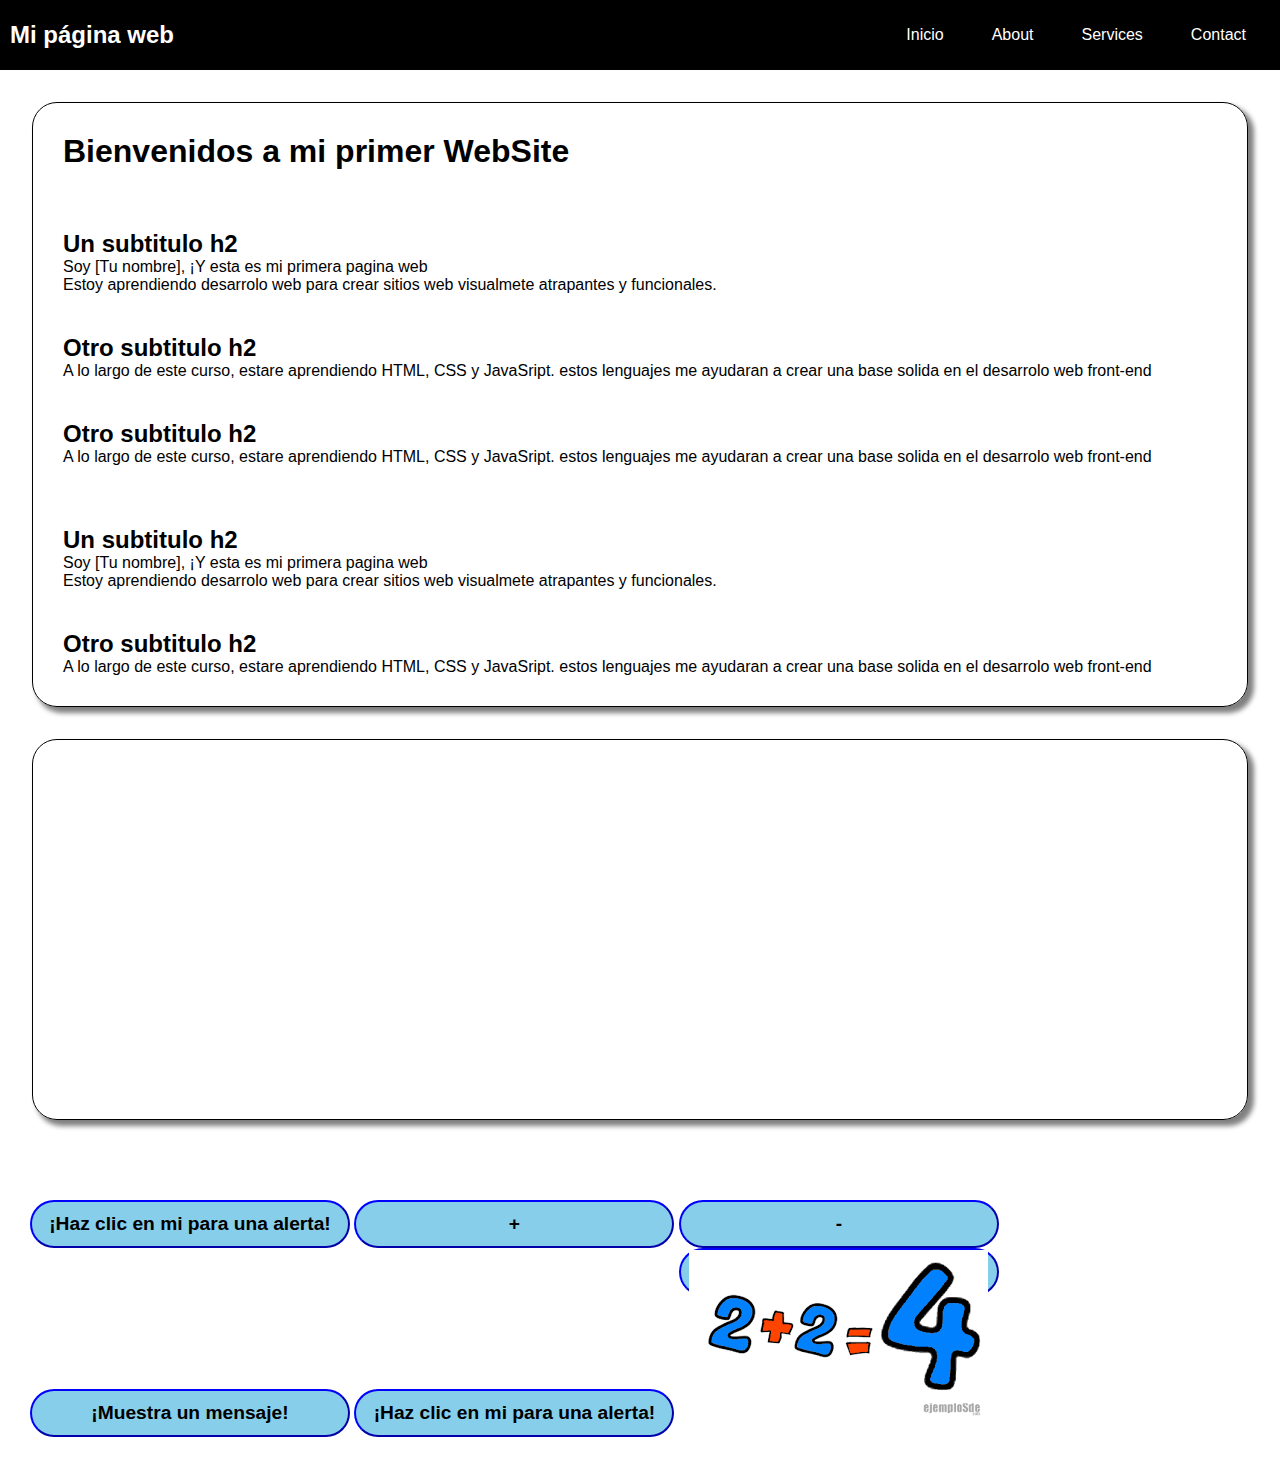
==== index.html @ c848f99b "Initial commit" ====
<!DOCTYPE html>
<html lang="es">
    <head>
        <meta charset="UTF-8" />
        <meta name="viewport" content="width=device-width, initial-scale=1.0" />
        <title>Document</title>
        <link rel="stylesheet" href="style.css" />
    </head>
    <body>
        <div class="container-nav">
            <nav class="navbar" role="navigation">
                <a href="index.html" class="brand"><h2>Mi página web</h2></a>
                <ul class="nav-links">
                    <li><a href="index.html">Inicio</a></li>
                    <li><a href="about.html">About</a></li>
                    <li><a href="servicios.html">Services</a></li>
                    <li><a href="contactos.html">Contact</a></li>
                </ul>
            </nav>
            <button class="button-menu-toggle">Menu</button>
        </div>
        <section id="Servicios"></section>
        <main class="container">
            <div class="row justify-content-center">
                <div class="column">
                    <h1>Bienvenidos a mi primer WebSite</h1>
                </div>
            </div>
            <div class="row">
                <div class="column">
                    <h2>Un subtitulo h2</h2>
                    <p>Soy [Tu nombre], ¡Y esta es mi primera pagina web</p>
                    <p>
                        Estoy aprendiendo desarrolo web para crear sitios web
                        visualmete atrapantes y funcionales.
                    </p>
                </div>
                <div class="column">
                    <h2>Otro subtitulo h2</h2>
                    <p>
                        A lo largo de este curso, estare aprendiendo HTML, CSS y
                        JavaSript. estos lenguajes me ayudaran a crear una base
                        solida en el desarrolo web front-end
                    </p>
                </div>
                <div class="column">
                    <h2>Otro subtitulo h2</h2>
                    <p>
                        A lo largo de este curso, estare aprendiendo HTML, CSS y
                        JavaSript. estos lenguajes me ayudaran a crear una base
                        solida en el desarrolo web front-end
                    </p>
                </div>
            </div>
            <div class="row">
                <div class="column">
                    <h2>Un subtitulo h2</h2>
                    <p>Soy [Tu nombre], ¡Y esta es mi primera pagina web</p>
                    <p>
                        Estoy aprendiendo desarrolo web para crear sitios web
                        visualmete atrapantes y funcionales.
                    </p>
                </div>
                <div class="column">
                    <h2>Otro subtitulo h2</h2>
                    <p>
                        A lo largo de este curso, estare aprendiendo HTML, CSS y
                        JavaSript. estos lenguajes me ayudaran a crear una base
                        solida en el desarrolo web front-end
                    </p>
                </div>
            </div>
        </main>
        <section class="container">
            <div class="row">
                <div class="column">
                    <iframe
                        width="560"
                        height="315"
                        src="https://www.youtube.com/embed/qWcwFMAqpME"
                        title="YouTube video player"
                        frameborder="0"
                        allow="accelerometer; autoplay; clipboard-write; encrypted-media; gyroscope; picture-in-picture; web-share"
                        allowfullscreen
                    ></iframe>
                </div>
            </div>
        </section>
        <section>
            <div class="row">
                <div class="column">
                    <a
                        class="btn"
                        href="https://google.com"
                        onclick="showAlertExit()"
                    >
                        <p>Booton link</p></a
                    >

                    <button onclick="showAlert()">
                        ¡Haz clic en mi para una alerta!
                    </button>
                    <button class="suma" onclick="suma(3,4)">+</button>
                    <button onclick="resta(7,9)">-</button>
                    <button onclick="mensajeError(`Esto es un mensaje 'X'`)">
                        ¡Muestra un mensaje!
                    </button>
                    <button onclick="showArreglo(['Jose', 'Maria', 'Pepe'])">
                        ¡Haz clic en mi para una alerta!
                    </button>
                    <button onclick="suma(2,2)">
                        <img
                            src="[data-uri]"
                            alt=""
                        />
                    </button>
                </div>
            </div>
        </section>
    </body>
    <script src="script.js"></script>
</html>
---- style.css ----
.container-nav {
    display: flex;
    padding: 10px;
    height: 50px;
    background-color: black;
}

h1 {
    font-size: 2rem;
}

/*  */
* {
    margin: 0px;
    padding: 0px;
    font-family: "Segoe UI", Tahoma, Geneva, Verdana, sans-serif;
}

.container {
    border: solid black 1px;
    border-radius: 25px;
    margin: 2rem;
    box-shadow: 5px 5px 5px 1px gray;
}

.row {
    display: flex;
    flex-wrap: wrap;
    padding: 10px;
    /* margin: 10px; */
    /* border: solid green; */
}

.justify-content-center {
    justify-content: center;
    align-items: center;
}

.column {
    /* border: solid red 1px; */
    flex: 100%;
    /* max-width: 400px; */

    padding: 10px;
    margin: 10px;
}

.column-1 {
    flex: 1;
}

.column-1 img {
    width: 200px;
}
p {
    text-align: justify;
}

form {
    font-size: 1.5rem;
    font-weight: bolder;
}

fieldset {
    border-radius: 15px;
    padding: 5px;
    box-shadow: 5px 5px 5px 1px gray;
}

input {
    font-size: 1.5rem;
    border-radius: 10px;
    margin: 5px;
    padding-left: 5px;
}

button {
    border-radius: 25px;
    background-color: skyblue;
    border-color: blue;
    height: 3rem;
    width: 20rem;
    max-width: 100%;
    font-size: 1.2rem;
    font-weight: bold;
}

button:hover {
    background-color: blue;
    color: wheat;
    scale: 1.1;
}

/*  */

.navbar {
    display: flex;
    justify-content: space-between;
    width: 100%;
}

.brand {
    display: flex;
    align-items: center;
}

li > a {
    padding: 8px 24px;
}

li {
    list-style-type: none;
}

a {
    color: white;
    text-decoration: none;
}

.nav-links {
    display: flex;
    align-items: center;
}

.button-menu-toggle {
    display: none;
}

@media (max-width: 768px) {
    .column {
        flex: 100%;
    }
    .column-1 {
        max-width: 200px;
    }

    .nav-links {
        display: none;
    }

    .button-menu-toggle {
        display: block;
        background-color: white;
        border: none;
        border-radius: 50px;
        padding: 0 24px;
        font-family: monospace;
        font-weight: bold;
        font-size: 20px;
    }

    .nav-links.nav-links-responsive {
        position: absolute;
        display: flex;
        background-color: rgba(20, 20, 20, 0.95);
        width: 100%;
        height: 100%;
        top: 70px;
        left: 0;
        flex-direction: column;
        padding-top: 200px;
        align-items: center;
        gap: 70px;
        font-size: 40px;
    }
}
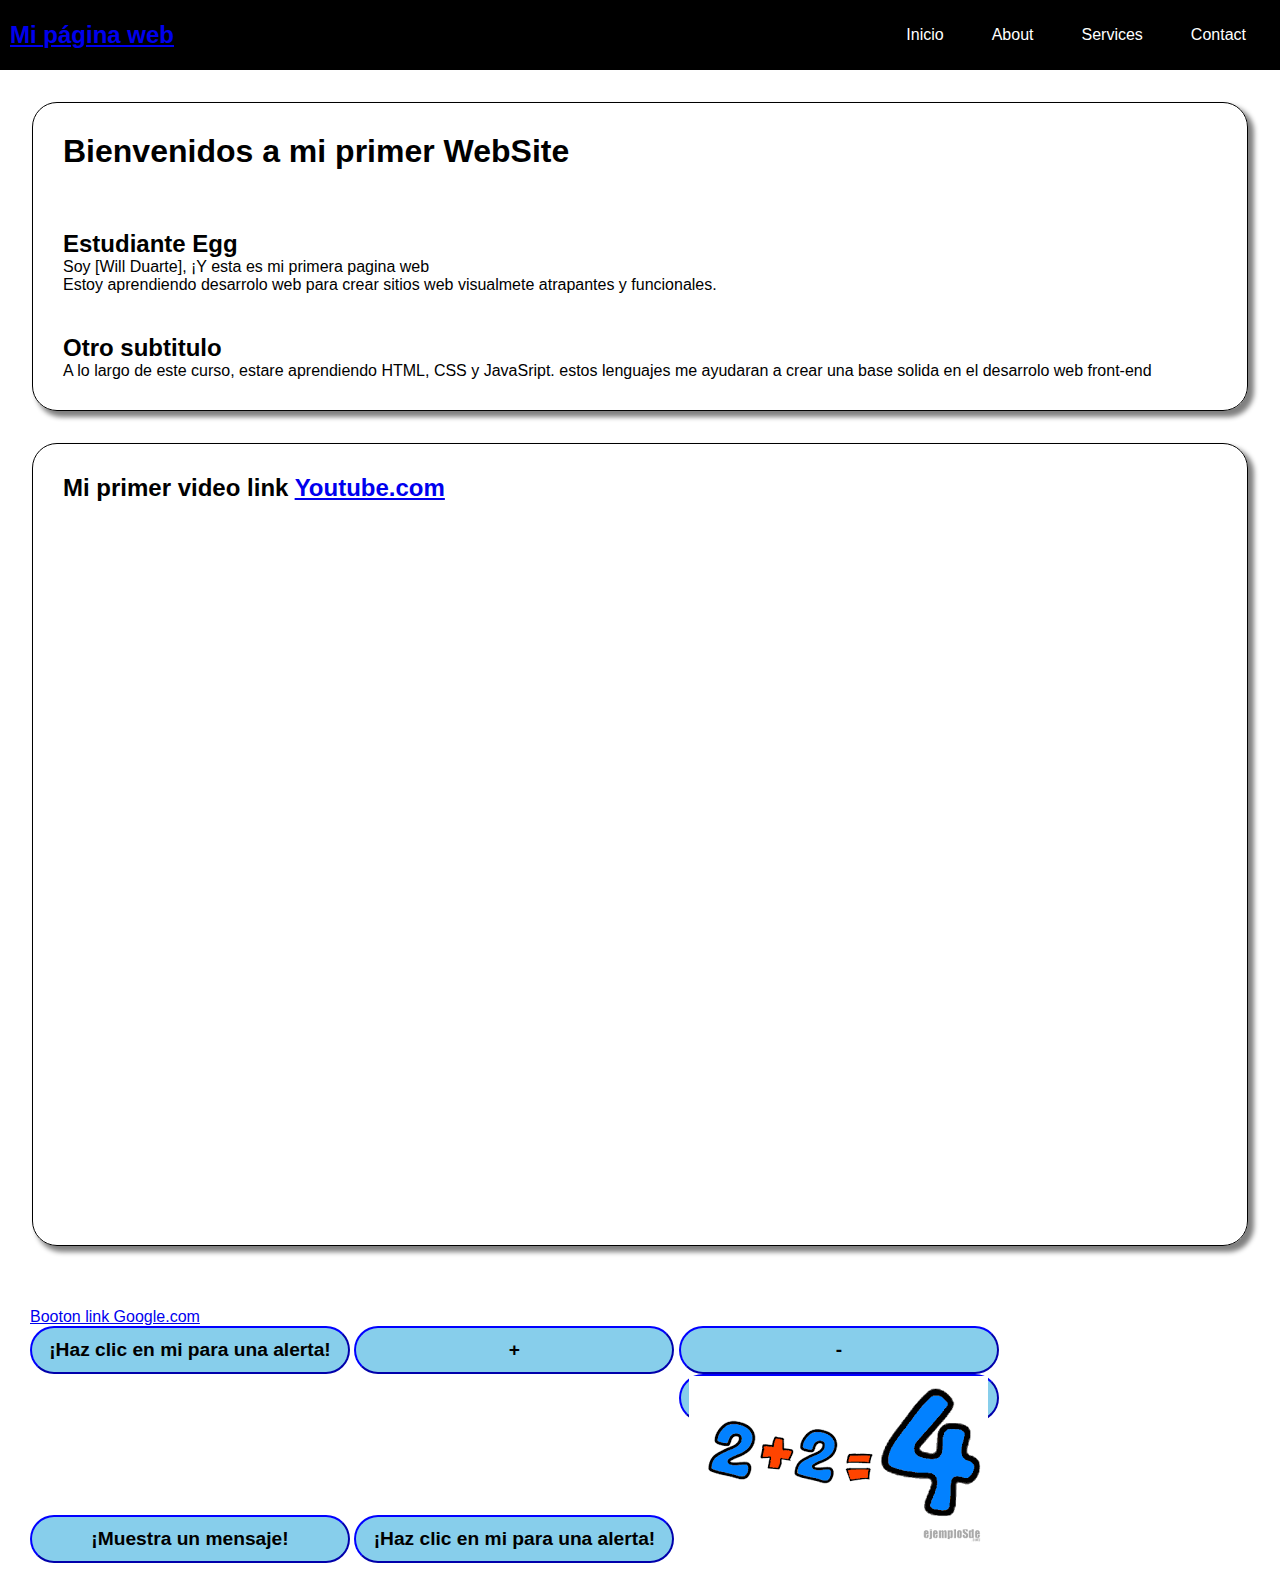
==== commit 32e49ad3: "Video Responsive" ====
--- a/index.html
+++ b/index.html
@@ -3,7 +3,7 @@
     <head>
         <meta charset="UTF-8" />
         <meta name="viewport" content="width=device-width, initial-scale=1.0" />
-        <title>Document</title>
+        <title>Inicio</title>
         <link rel="stylesheet" href="style.css" />
     </head>
     <body>
@@ -28,41 +28,15 @@
             </div>
             <div class="row">
                 <div class="column">
-                    <h2>Un subtitulo h2</h2>
-                    <p>Soy [Tu nombre], ¡Y esta es mi primera pagina web</p>
+                    <h2>Estudiante Egg</h2>
+                    <p>Soy [Will Duarte], ¡Y esta es mi primera pagina web</p>
                     <p>
                         Estoy aprendiendo desarrolo web para crear sitios web
                         visualmete atrapantes y funcionales.
                     </p>
                 </div>
                 <div class="column">
-                    <h2>Otro subtitulo h2</h2>
-                    <p>
-                        A lo largo de este curso, estare aprendiendo HTML, CSS y
-                        JavaSript. estos lenguajes me ayudaran a crear una base
-                        solida en el desarrolo web front-end
-                    </p>
-                </div>
-                <div class="column">
-                    <h2>Otro subtitulo h2</h2>
-                    <p>
-                        A lo largo de este curso, estare aprendiendo HTML, CSS y
-                        JavaSript. estos lenguajes me ayudaran a crear una base
-                        solida en el desarrolo web front-end
-                    </p>
-                </div>
-            </div>
-            <div class="row">
-                <div class="column">
-                    <h2>Un subtitulo h2</h2>
-                    <p>Soy [Tu nombre], ¡Y esta es mi primera pagina web</p>
-                    <p>
-                        Estoy aprendiendo desarrolo web para crear sitios web
-                        visualmete atrapantes y funcionales.
-                    </p>
-                </div>
-                <div class="column">
-                    <h2>Otro subtitulo h2</h2>
+                    <h2>Otro subtitulo</h2>
                     <p>
                         A lo largo de este curso, estare aprendiendo HTML, CSS y
                         JavaSript. estos lenguajes me ayudaran a crear una base
@@ -74,9 +48,16 @@
         <section class="container">
             <div class="row">
                 <div class="column">
+                    <h2>
+                        Mi primer video link
+                        <a href="youtube.com">Youtube.com</a>
+                    </h2>
+                </div>
+            </div>
+            <div class="row">
+                <div class="column justify-content-center">
                     <iframe
-                        width="560"
-                        height="315"
+                        class="iframe-responsive"
                         src="https://www.youtube.com/embed/qWcwFMAqpME"
                         title="YouTube video player"
                         frameborder="0"
@@ -94,7 +75,7 @@
                         href="https://google.com"
                         onclick="showAlertExit()"
                     >
-                        <p>Booton link</p></a
+                        <p>Booton link Google.com</p></a
                     >
 
                     <button onclick="showAlert()">
--- a/style.css
+++ b/style.css
@@ -36,6 +36,9 @@
     align-items: center;
 }
 
+.greeting {
+    text-align: center;
+}
 .column {
     /* border: solid red 1px; */
     flex: 100%;
@@ -112,7 +115,7 @@
     list-style-type: none;
 }
 
-a {
+li a {
     color: white;
     text-decoration: none;
 }
@@ -124,6 +127,12 @@
 
 .button-menu-toggle {
     display: none;
+}
+
+iframe {
+    aspect-ratio: 16 / 9;
+    height: 100%;
+    width: 100%;
 }
 
 @media (max-width: 768px) {
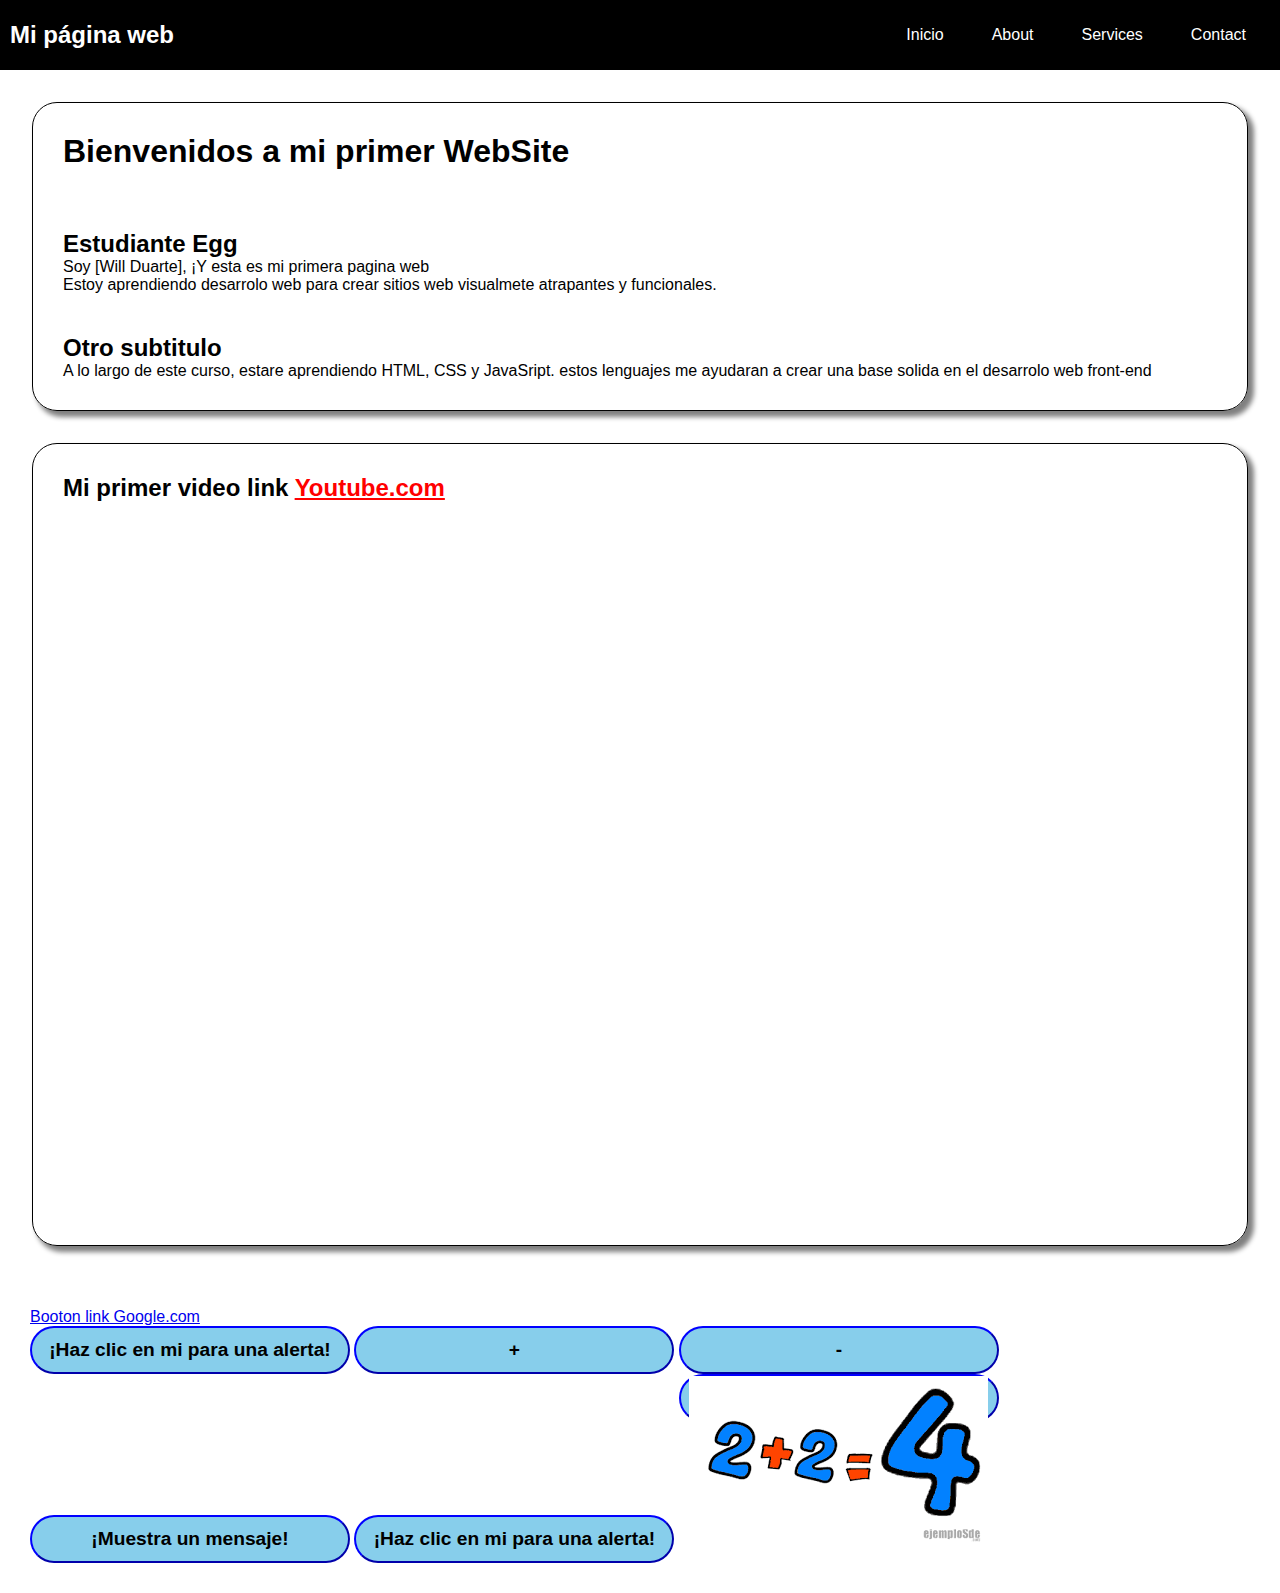
==== commit 30805243: "update" ====
--- a/index.html
+++ b/index.html
@@ -50,7 +50,12 @@
                 <div class="column">
                     <h2>
                         Mi primer video link
-                        <a href="youtube.com">Youtube.com</a>
+                        <a
+                            class="youtube"
+                            href="https://youtube.com/"
+                            target="_blank"
+                            >Youtube.com</a
+                        >
                     </h2>
                 </div>
             </div>
--- a/style.css
+++ b/style.css
@@ -115,7 +115,12 @@
     list-style-type: none;
 }
 
-li a {
+a.youtube {
+    color: red;
+}
+
+li a,
+nav a {
     color: white;
     text-decoration: none;
 }
